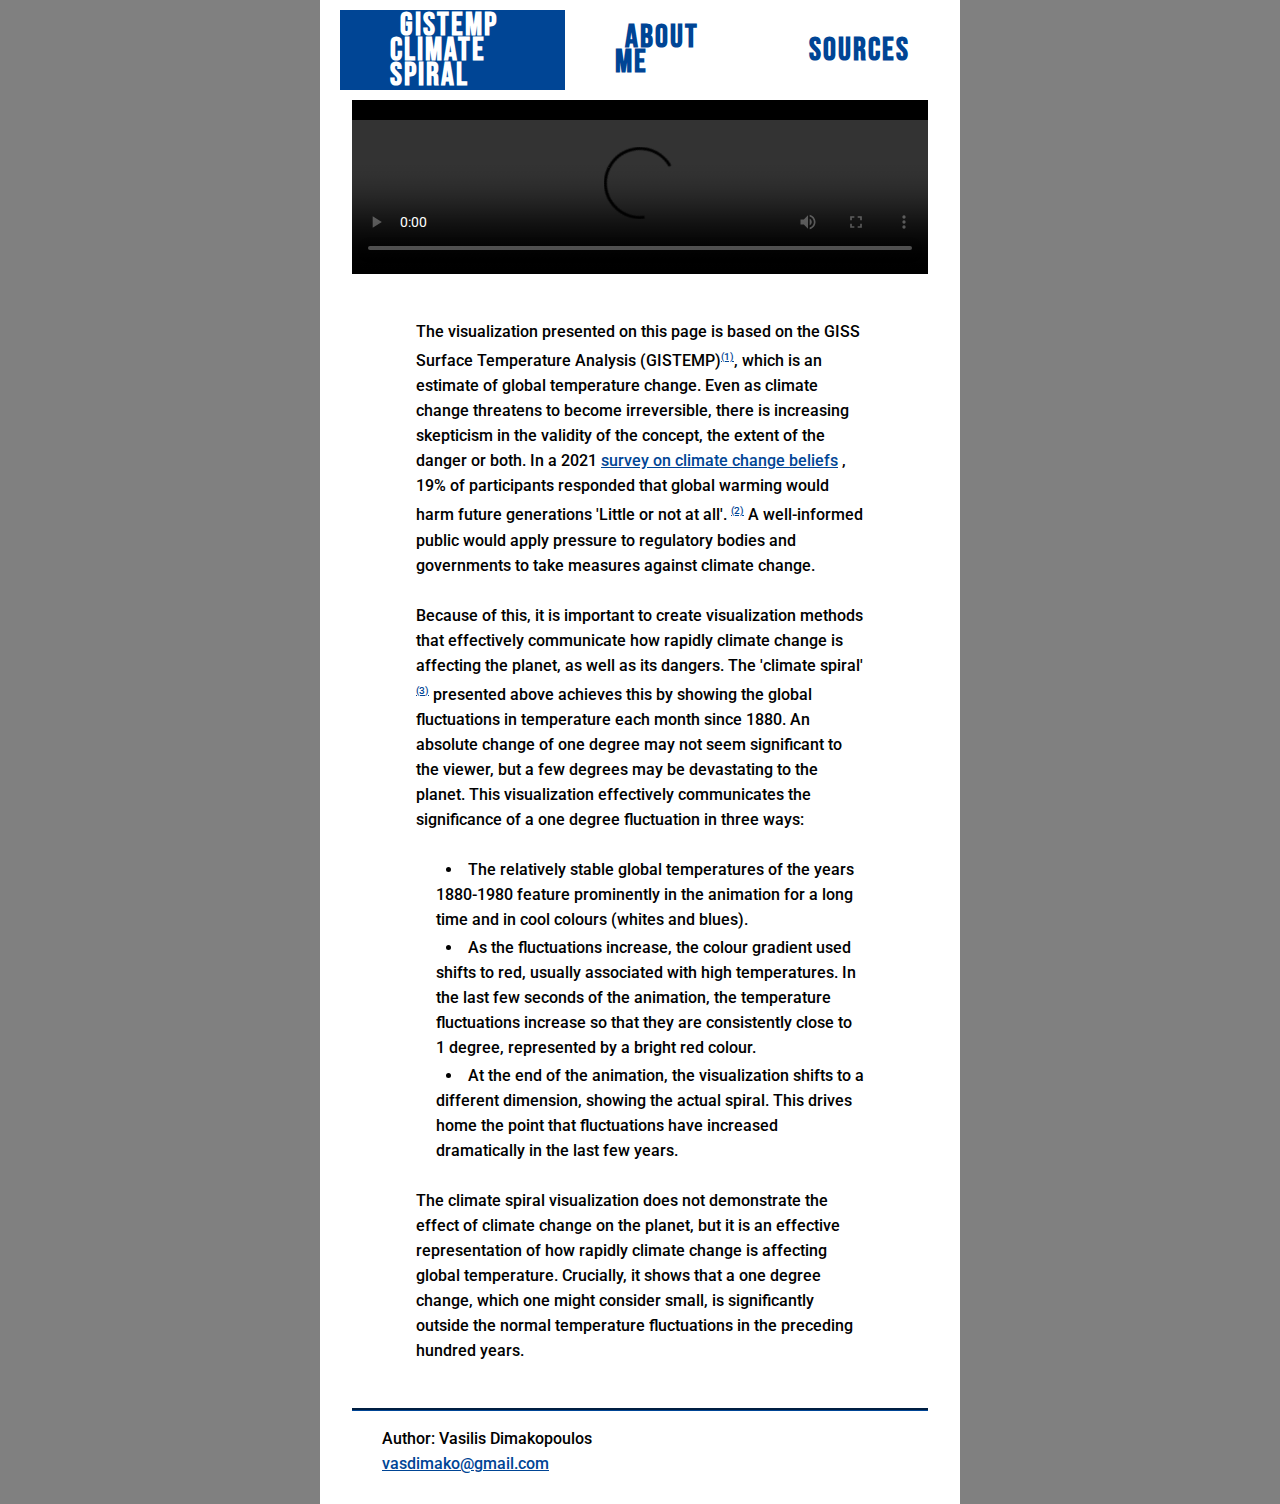
==== index.html @ 177c1ca5 "First website commit." ====
<!DOCTYPE html>
<html lang="en">
<head>
    <meta charset="UTF-8">
    <meta http-equiv="X-UA-Compatible" content="IE=edge">
    <meta name="viewport" content="width=device-width, initial-scale=1.0">
    <title>GISTEMP Visualization</title>
    <link rel="stylesheet" href="styles.css">
    <link rel="preconnect" href="https://fonts.googleapis.com">
    <link rel="preconnect" href="https://fonts.gstatic.com" crossorigin>
    <link href="https://fonts.googleapis.com/css2?family=Bebas+Neue&family=Roboto:wght@400;500&display=swap" rel="stylesheet">    
    <script src="jquery-3.6.0.min.js" type="text/javascript"></script>
</head>

<body>
    <script src="highlight.js"></script>
        <div class="pagebody">
            <div class="navbar_container">
                <ul class="navigation">
                    <li><a class="navlink" href="./index.html">GISTEMP Climate Spiral</a></li>
                    <li><a class="navlink" href="./aboutme.html">About Me</a></li>
                    <li><a class="navlink" href="./sources.html">Sources</a></li>
                </ul>
            </div>

            <div class="videobox">
                <video controls poster="">
                    <source type="video/mp4" src="https://svs.gsfc.nasa.gov/vis/a000000/a004900/a004975/GISTEMP_Spiral_2022-03-06_2257.mp4" />
                    Sorry, video not supported.
                </video>
            </div>

            <div class="maintext">
                <p>
                    The visualization presented on this page is based on the GISS Surface Temperature Analysis (GISTEMP)<a href="./sources.html#nasa" class="ref">(1)</a>, which is an estimate of global temperature change.
                    Even as climate change threatens to become irreversible, there is increasing skepticism in the validity of the concept, the extent of the danger or both. 
                    In a 2021 <a href="https://climatecommunication.yale.edu/visualizations-data/ycom-us/">survey on climate change beliefs</a> , 19% of participants
                    responded that global warming would harm future generations 'Little or not at all'. <a href="./sources.html#survey"class="ref">(2)</a>
                    A well-informed public would apply pressure to regulatory bodies and governments to take measures against climate change.
                </p>
                <p>
                    Because of this, it is important to create visualization methods that effectively communicate how rapidly climate change is affecting the planet, as well as its dangers. The 'climate spiral' 
                    <a href="./sources.html#spiral" class="ref">(3)</a> presented above
                    achieves this by showing the global fluctuations in temperature each month since 1880. An absolute change of one degree may not seem significant to the viewer, but a few degrees may be
                    devastating to the planet. This visualization effectively communicates the significance of a one degree fluctuation in three ways:
                </p>
                <ul>
                    <li>The relatively stable global temperatures of the years 1880-1980 feature prominently in the animation for a long time and in cool colours (whites and blues).</li>
                    <li>As the fluctuations increase, the colour gradient used shifts to red, usually associated with high temperatures. In the last few seconds of the animation, the temperature
                        fluctuations increase so that they are consistently close to 1 degree, represented by a bright red colour.
                    </li>
                    <li>At the end of the animation, the visualization shifts to a different dimension, showing the actual spiral. This drives home the point that fluctuations have increased dramatically
                        in the last few years. 
                    </li>
                </ul>
                <p>The climate spiral visualization does not demonstrate the effect of climate change on the planet, but it is an effective representation of how rapidly climate change is affecting global temperature.
                    Crucially, it shows that a one degree change, which one might consider small, is significantly outside the normal temperature fluctuations in the preceding hundred years.
                </p>
            </div>
            <footer>
                <p class="footer">
                    Author: Vasilis Dimakopoulos<br>
                    <a href="mailto:vasdimako@gmail.com">vasdimako@gmail.com</a>
                </p>
            </footer>
        </div>
</body>
</html>
---- styles.css ----
* {
    box-sizing: border-box;
    margin: 0;
    padding: 0;
    font-family: 'Roboto', sans-serif;
    font-weight: 500;
}

body {
    background: grey;
    z-index: 0;
    margin: 0 auto;
    position: absolute;
    width: 100%;
}

body.long {
    height: 100vh;
}

.pagebody {
    background-color: white;
    position: relative;
    width: 50%;
    margin: 0 auto;
    height: 100%;
}

.navbar_container {
    height: 100px;
    display: flex;
    justify-content: center;
    align-items: center;
    font-size: 1.2rem;
    position: sticky;
    top: 0;
    z-index: 999;
    margin: auto;
    background-color: white;
    border-style: solid;
    border-width: 10px;
    border-color: white;
    border-left-style: hidden;
    border-right-style: hidden;
}

.navitem{
    height: 100%;
}

ul.navigation {
    display: flex;
    align-self: center;
    align-items: center;
    justify-content: space-evenly;
    text-decoration: none;
    height: 100%;
    font-weight: bold;
    font-size: xx-large;
    font-family: 'Bebas Neue', monospace;
    text-transform: uppercase;
    letter-spacing: 2px;
    list-style: none
}

ul.navigation li {
    height: 100%;
}

.navlink{
    display: flex;
    align-items: center;
    justify-content: center;
    text-decoration: none;
    padding: 0 50px;
    height: 100%;
    font-weight: bold;
    font-size: xx-large;
    font-family: 'Bebas Neue', monospace;
    text-transform: uppercase;
    letter-spacing: 2px;
    color: rgb(0, 69, 149);
}

.navigation li a.on, .navigation li a:hover{
    background-color: rgb(0, 69, 149);
    color: white;
    height: 100%;
}

.videobox {
    width: 90%;
    background-color: black;
    text-align: center;
    justify-content: center;
    margin: auto;
}

video {
    width: 100%;
    height: auto;
    padding: 20px 0px 0px 0px;
}

.maintext {
    width: 70%;
    margin: auto;
    padding-top: 20px;
    padding-bottom: 20px;
}

.row {
    display: flex;
}

.ref {
    vertical-align: super;
    font-size: x-small;
}

a {
    color:rgb(0, 69, 149);
}

p {
    margin: 25px 0px 25px;
    line-height: 25px;
}

ul, ol {
    list-style-position: inside;
    text-indent: 10px;
    padding-left: 20px;
    line-height: 25px;
}

ul li, ol li {
    margin: 3px 0px;
}

h1 {
    margin: 30px 0px 15px;
}

img {
    margin-left: 50px;
    align-self: center;
}

.animationblock {
    display: flex;
    margin: auto;
    width: 100%;
    justify-content: center;
}

footer {
    text-align: left;
    padding: 15px 30px;
    border-top: groove rgb(0, 69, 149);
    width: 90%;
    margin: auto;
}

footer.long {
    text-align: left;
    margin-left: 50px;
    padding: 15px;
    position: absolute;
    border-top: groove rgb(0, 69, 149);
    width: 90%;
    bottom: 0;
    left: 0;
}

p.footer {
    margin: 0px 0px 13px;
}
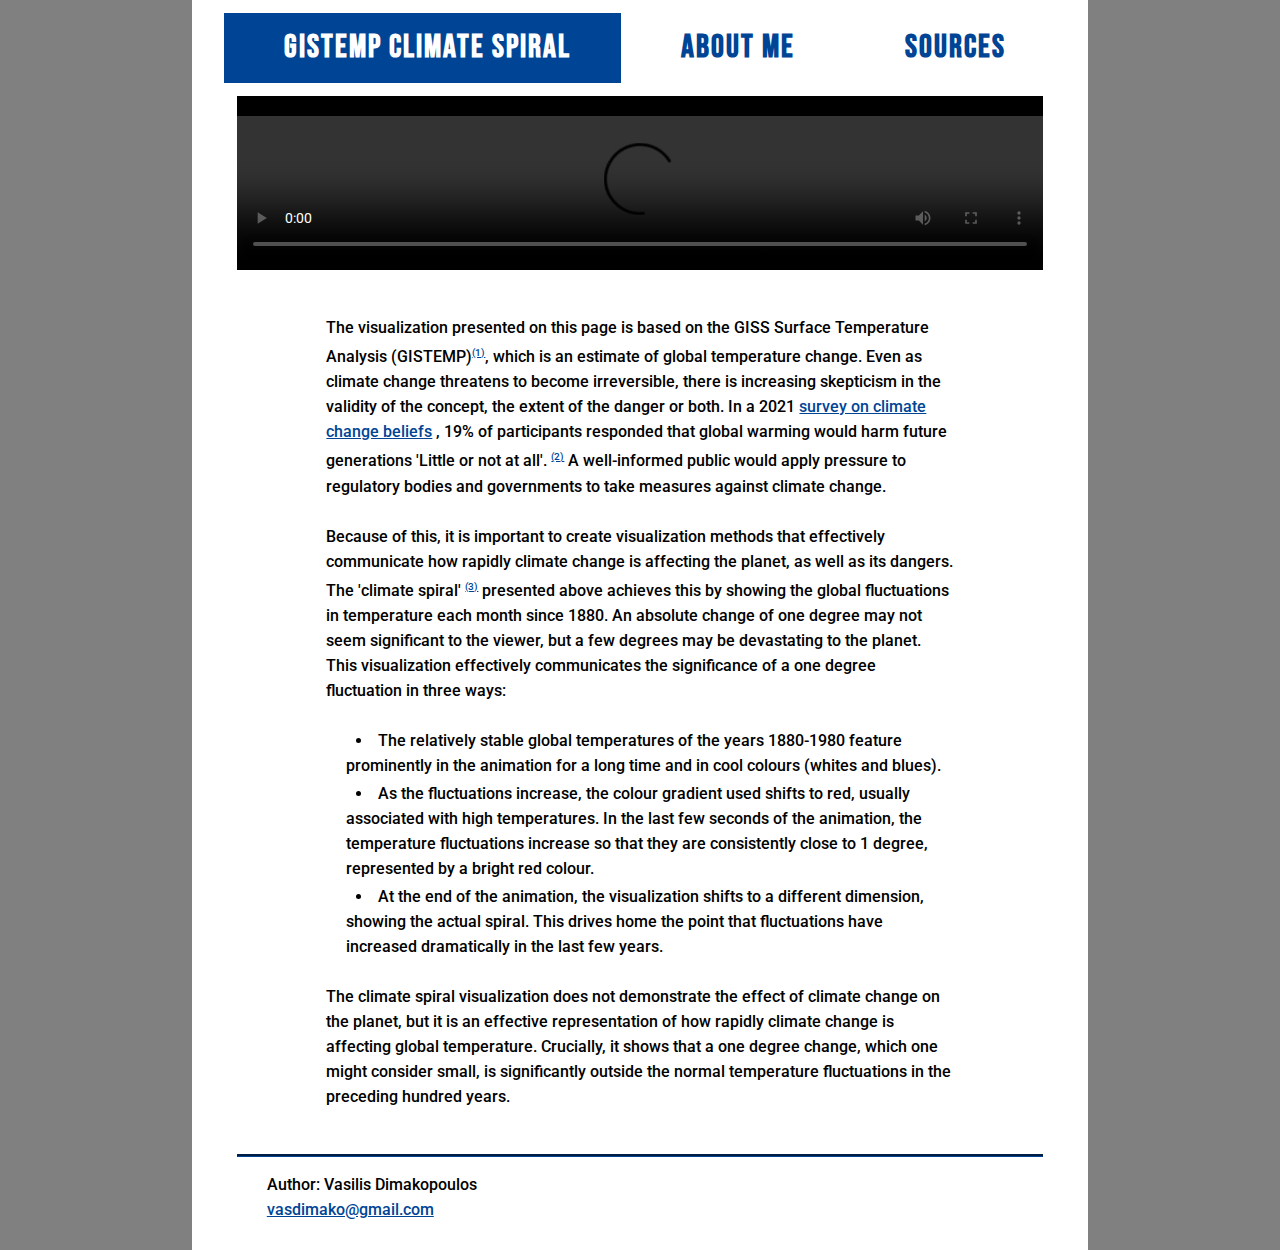
==== commit 7e42e1ec: "checkpoint" ====
--- a/index.html
+++ b/index.html
@@ -15,14 +15,11 @@
 <body>
     <script src="highlight.js"></script>
         <div class="pagebody">
-            <div class="navbar_container">
-                <ul class="navigation">
-                    <li><a class="navlink" href="./index.html">GISTEMP Climate Spiral</a></li>
-                    <li><a class="navlink" href="./aboutme.html">About Me</a></li>
-                    <li><a class="navlink" href="./sources.html">Sources</a></li>
-                </ul>
-            </div>
-
+            <ul class="navigation">
+                <li><a class="navlink" href="./index.html">GISTEMP Climate Spiral</a></li>
+                <li><a class="navlink" href="./aboutme.html">About Me</a></li>
+                <li><a class="navlink" href="./sources.html">Sources</a></li>
+            </ul>
             <div class="videobox">
                 <video controls poster="">
                     <source type="video/mp4" src="https://svs.gsfc.nasa.gov/vis/a000000/a004900/a004975/GISTEMP_Spiral_2022-03-06_2257.mp4" />
--- a/styles.css
+++ b/styles.css
@@ -7,41 +7,24 @@
 }
 
 body {
+    display: flex;
+    justify-content: center;
+    align-items: center;
+
     background: grey;
     z-index: 0;
-    margin: 0 auto;
+    /*margin: 0 auto;*/
     position: absolute;
     width: 100%;
 }
 
-body.long {
-    height: 100vh;
-}
-
 .pagebody {
+    display: flex;
+    flex-direction: column;
+    width: 70%;
+    /*min-width: 900px;*/
     background-color: white;
-    position: relative;
-    width: 50%;
-    margin: 0 auto;
-    height: 100%;
-}
-
-.navbar_container {
-    height: 100px;
-    display: flex;
-    justify-content: center;
-    align-items: center;
-    font-size: 1.2rem;
-    position: sticky;
-    top: 0;
-    z-index: 999;
-    margin: auto;
-    background-color: white;
-    border-style: solid;
-    border-width: 10px;
-    border-color: white;
-    border-left-style: hidden;
-    border-right-style: hidden;
+    min-height: 100vh;
 }
 
 .navitem{
@@ -51,41 +34,59 @@
 ul.navigation {
     display: flex;
     align-self: center;
-    align-items: center;
+    align-items: stretch;
+    position: sticky;
+    padding: 0;
+    top: 0;
+    z-index: 999;
+    background-color: white;
     justify-content: space-evenly;
     text-decoration: none;
-    height: 100%;
     font-weight: bold;
     font-size: xx-large;
     font-family: 'Bebas Neue', monospace;
     text-transform: uppercase;
     letter-spacing: 2px;
-    list-style: none
+    list-style: none;
+
+    border-style: solid;
+    border-width: 10px 0px;
+    border-color: white;
 }
 
-ul.navigation li {
-    height: 100%;
+@media only screen and (max-width: 800px) {
+    ul.navigation {
+        flex-direction: column;
+    }
 }
+
 
 .navlink{
     display: flex;
     align-items: center;
     justify-content: center;
     text-decoration: none;
-    padding: 0 50px;
+    padding: 20px 50px;
     height: 100%;
+
+    text-align: center;
+    line-height: 30px;
+
     font-weight: bold;
     font-size: xx-large;
     font-family: 'Bebas Neue', monospace;
     text-transform: uppercase;
     letter-spacing: 2px;
     color: rgb(0, 69, 149);
+
+    transition: 0.2s background-color;
 }
 
 .navigation li a.on, .navigation li a:hover{
+    transition: 0.2s background-color;
     background-color: rgb(0, 69, 149);
     color: white;
-    height: 100%;
+    /*height: 100%;*/
 }
 
 .videobox {
@@ -162,7 +163,7 @@
     margin: auto;
 }
 
-footer.long {
+footer.strong {
     text-align: left;
     margin-left: 50px;
     padding: 15px;
